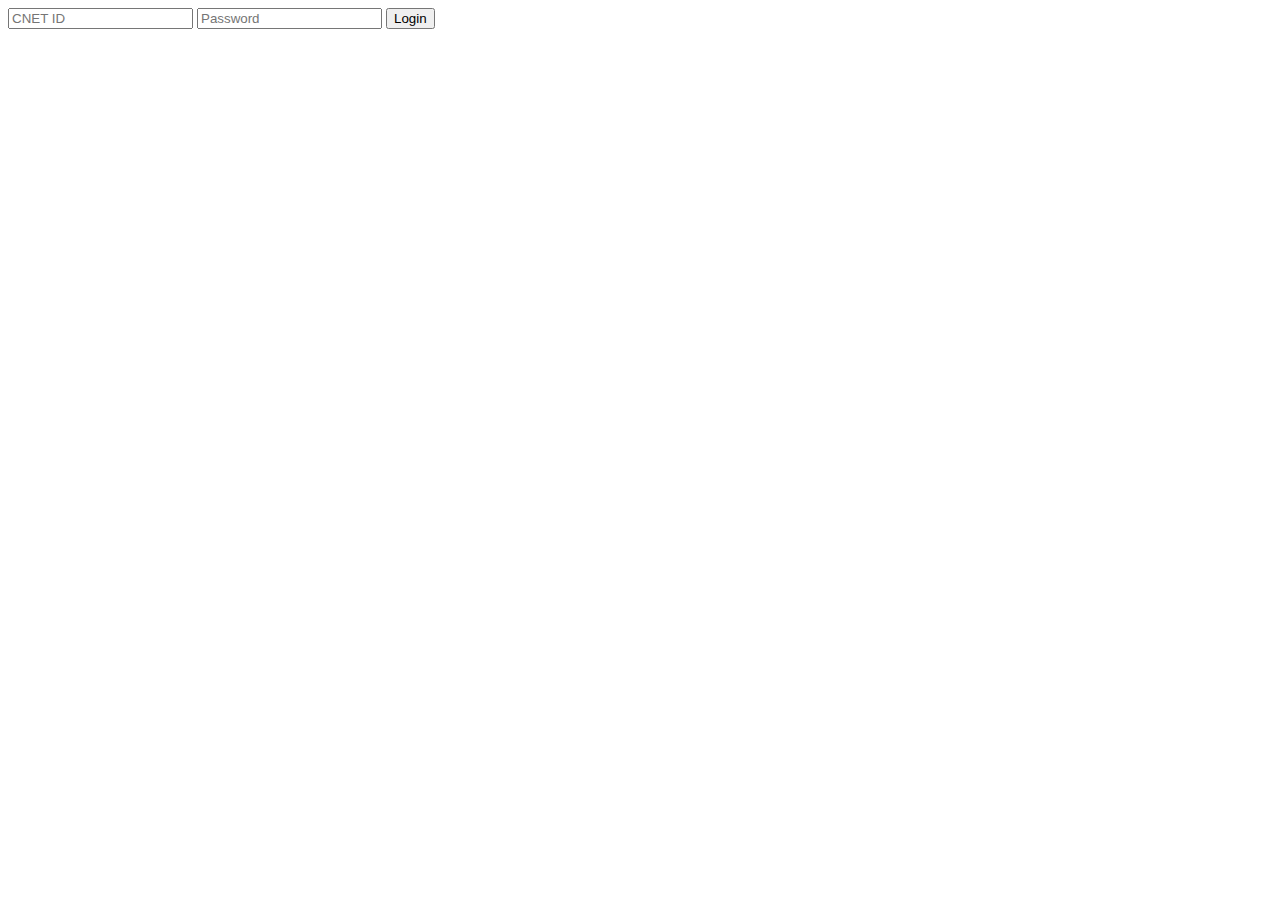
==== static/login.html @ ece8cd19 "html pgs" ====
<!DOCTYPE HTML>
<html>
  <head>
    <meta charset="UTF-8">
    <title>Vote or Die</title>
  </head>

  <body>
    <form action='login' method='post'>
      <input type='text' name='username' value='' placeholder='CNET ID' required=''>
      <input type='password' name='password' value='' placeholder='Password' required=''>
      <input type='submit' value='Login'>
    </form>
  </body>
</html>
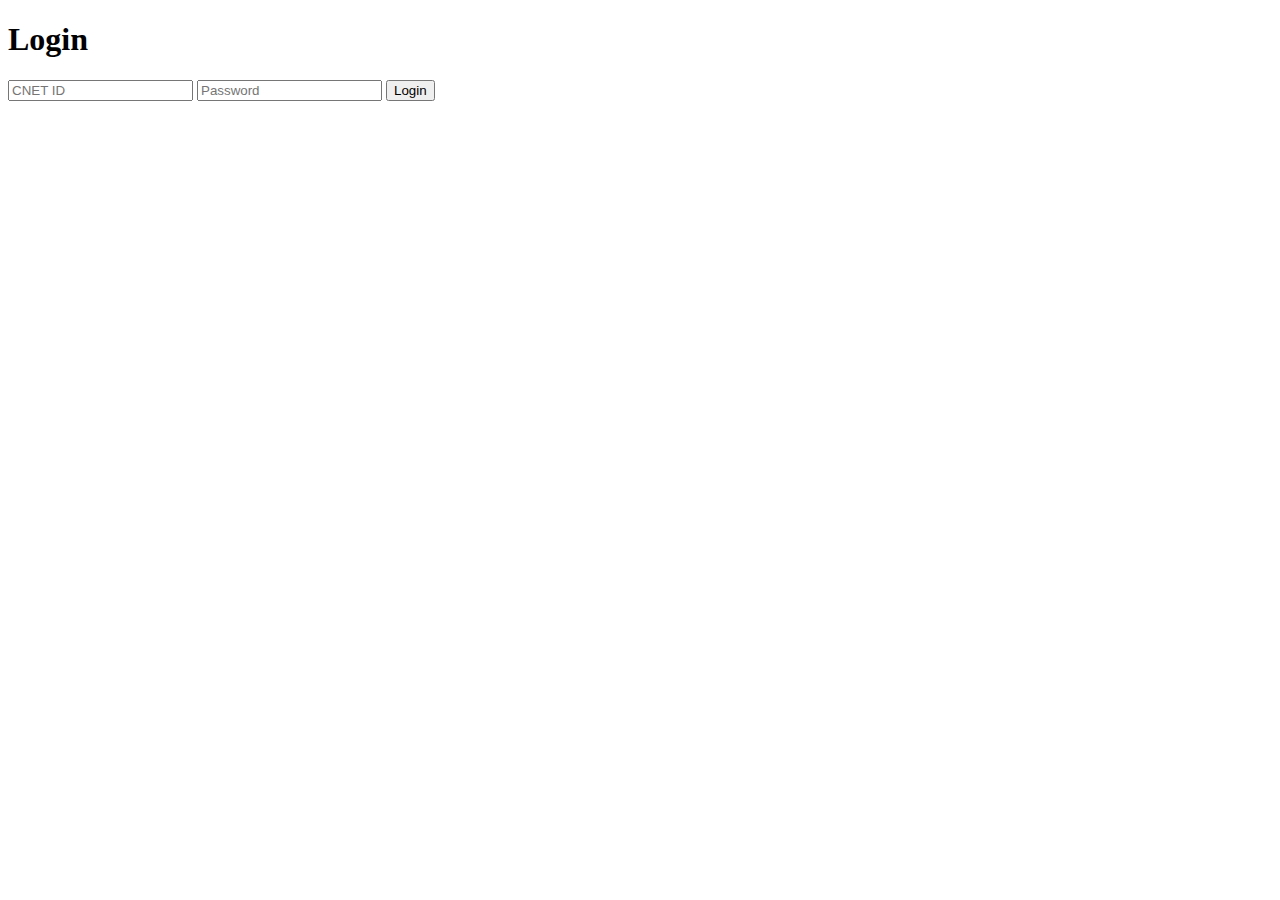
==== commit ec0ca6af: "some style changes" ====
--- a/static/login.html
+++ b/static/login.html
@@ -2,14 +2,24 @@
 <html>
   <head>
     <meta charset="UTF-8">
-    <title>Vote or Die</title>
+    <title>
+      Vote!
+    </title>
+    <link rel="stylesheet" type="text/css" href="/main.css">
+    <link rel="stylesheet" type="text/css" href="/css/bootstrap.min.css">
   </head>
 
   <body>
-    <form action='login' method='post'>
-      <input type='text' name='username' value='' placeholder='CNET ID' required=''>
-      <input type='password' name='password' value='' placeholder='Password' required=''>
-      <input type='submit' value='Login'>
-    </form>
+    <div class='container'>
+      <div class='page-header'>
+        <h1>Login</h1>
+      </div>
+
+      <form action='login' method='post'>
+        <input type='text' name='username' value='' placeholder='CNET ID' required=''>
+        <input type='password' name='password' value='' placeholder='Password' required=''>
+        <input type='submit' value='Login'>
+      </form>
+    </div>
   </body>
 </html>
